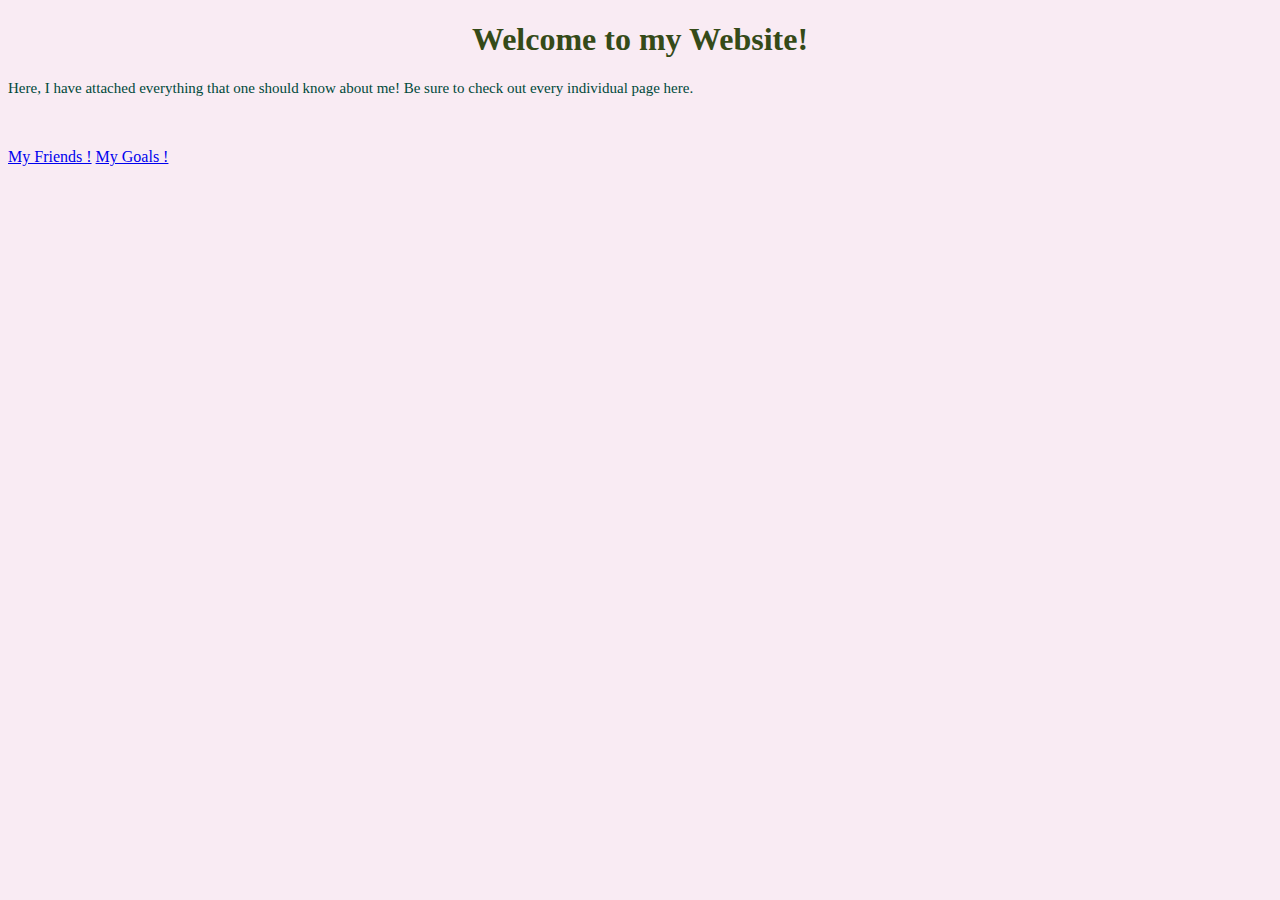
==== index.html @ 4a56a7ef "Add files via upload" ====
<!DOCTYPE html>
<html lang="en">
    <link 
        rel="stylesheet"
        href="./styles.css"
    />

	<head>
		<meta charset="UTF-8">
		<title>Homepage</title>
	</head>

	<body>
		<h1>Welcome to my Website!</h1>
		<p>Here, I have attached everything that one should know about me! Be sure to check out every individual page here.</p>
        <br />
        <br />
        <a href="./friends.html">My Friends !</a>
        <a href="./goals.html">My Goals !</a>


	</body>
</html>
---- styles.css ----
html
{
    background:#F9EBF3;
}
p
{
    color:#00493A;
    font-family:verdana;
    font-size:15px;
}
h1
{
    color:#354A18;
    text-align:center;
    font: size 28px;;
    font-family:verdana;
}
img
{
    width:400px;
    height:400px;
border-width:10px; border-style:solid; border-color:#00A385; 
}
li
{
    color:#00493A;
    font-family:verdana;
    font-size:15px;
}
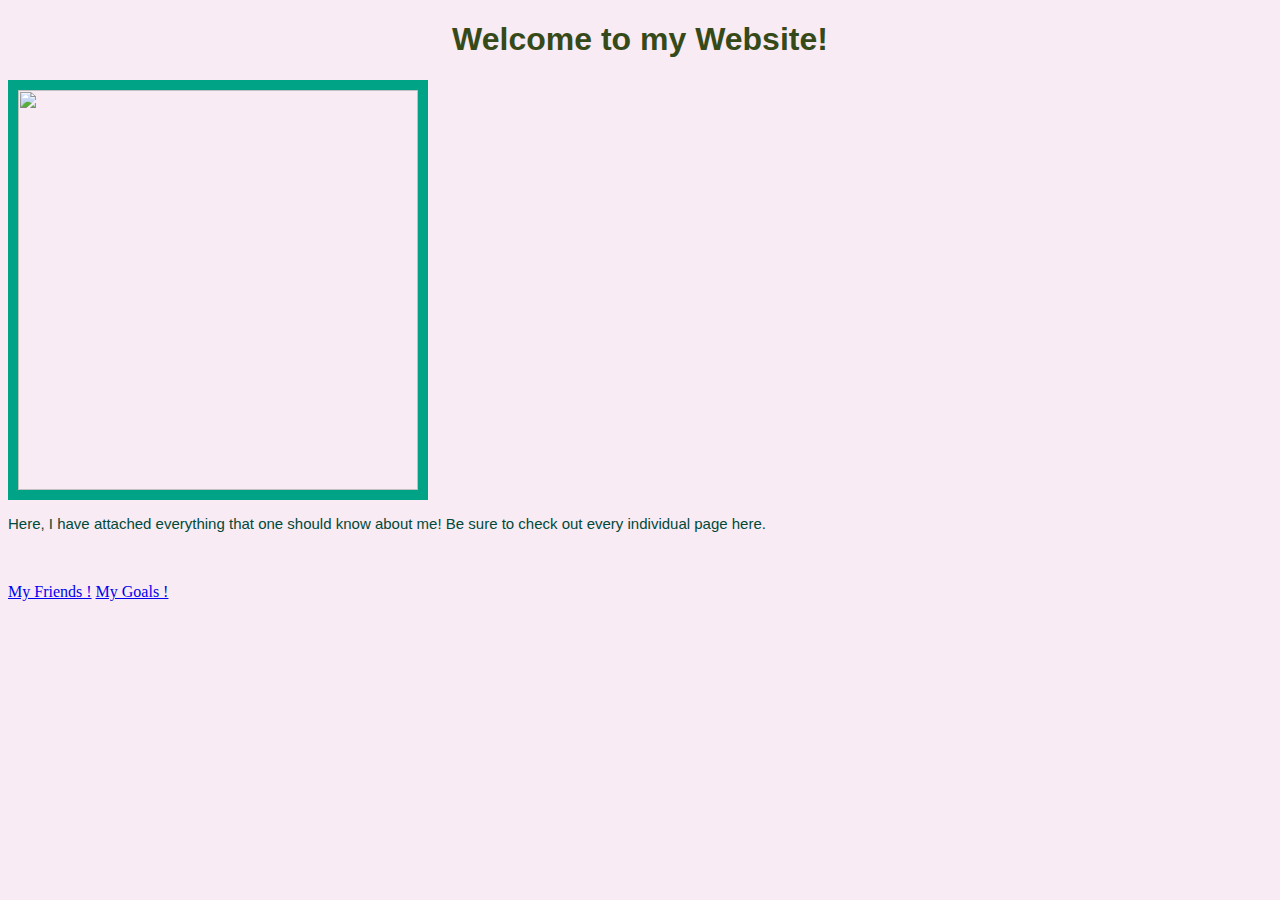
==== commit b50d6e03: "Update index.html" ====
--- a/index.html
+++ b/index.html
@@ -12,6 +12,7 @@
 
 	<body>
 		<h1>Welcome to my Website!</h1>
+		<img src="Isaac.jpg">
 		<p>Here, I have attached everything that one should know about me! Be sure to check out every individual page here.</p>
         <br />
         <br />
--- a/styles.css
+++ b/styles.css
@@ -5,15 +5,15 @@
 p
 {
     color:#00493A;
-    font-family:verdana;
+    font-family: sans-serif;
     font-size:15px;
 }
 h1
 {
     color:#354A18;
-    text-align:center;
+    text-align: center;
     font: size 28px;;
-    font-family:verdana;
+    font-family: sans-serif;
 }
 img
 {
@@ -24,6 +24,11 @@
 li
 {
     color:#00493A;
-    font-family:verdana;
+    font-family: sans-serif;
     font-size:15px;
-}+}
+
+.indent 
+{
+   float:left;     
+}
